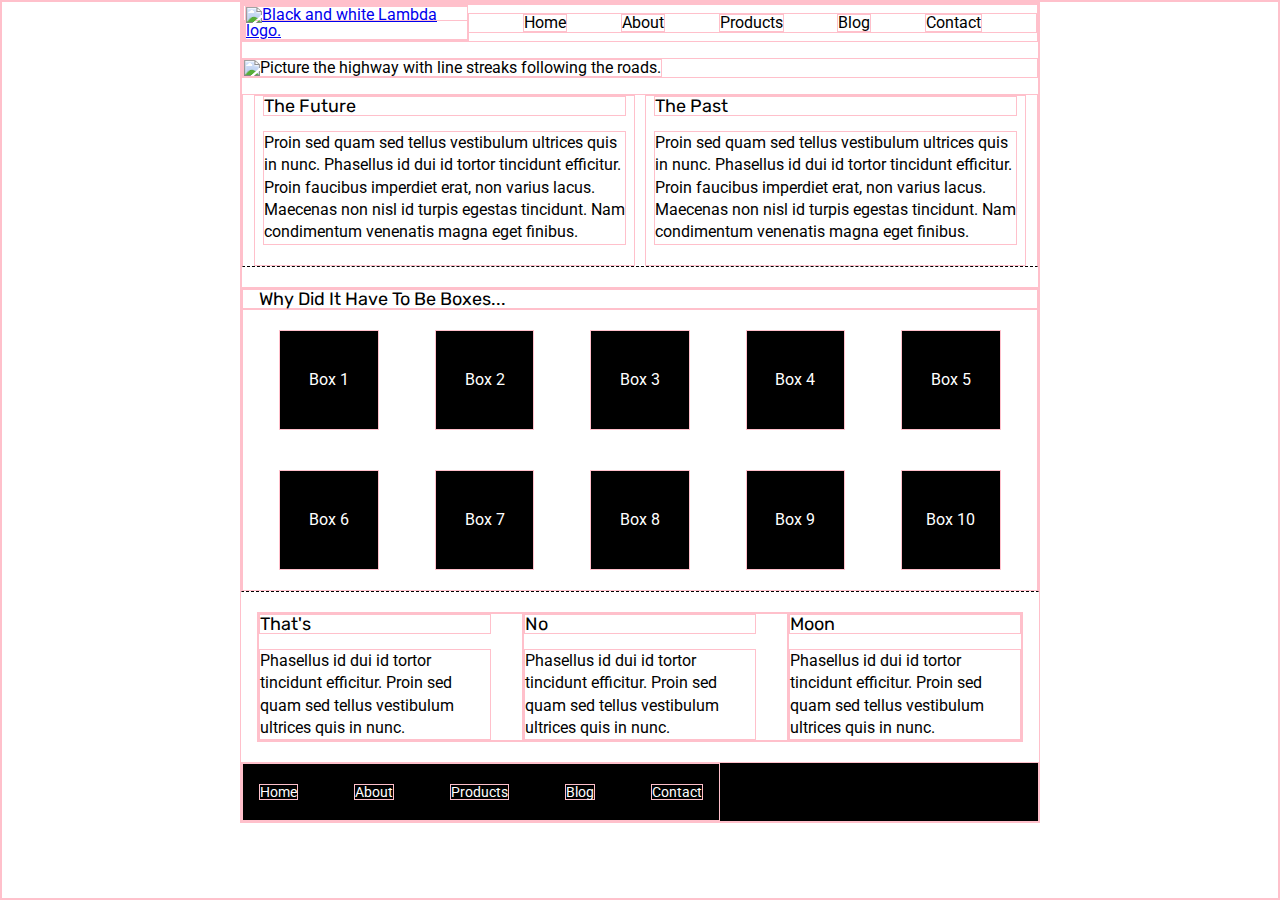
==== index.html @ a45d5995 "update html for both pages and css, first push" ====
<!doctype html>

<html lang="en">
<head>
  <meta charset="utf-8">

  <title>Sprint Challenge - Home</title>

  <link href="https://fonts.googleapis.com/css?family=Roboto|Rubik" rel="stylesheet">
  <link rel="stylesheet" href="css/index.css">

</head>

<body>
    <div class="container">
        <header>
            <nav class="nav-page1">
                <div class="nav-img">
                    <a href="index.html"><img src="img/lambda-black.png" alt="Black and white Lambda logo."></a>
                </div>
                <div class="top-nav"> 
                    <a href="index.html">Home</a>
                    <a href="about.html">About</a>
                    <a href="#">Products</a>
                    <a href="#">Blog</a>
                    <a href="#">Contact</a>
                </div>                
            </nav>
            <div class="home-header-img">
                <img src="img/jumbo.jpg" alt="Picture the highway with line streaks following the roads.">
            </div>
   
            <section class="top-content">
                <div class="text-container">
                    <h2>The Future</h2>
                    <p>Proin sed quam sed tellus vestibulum ultrices quis in nunc. Phasellus id dui id tortor tincidunt efficitur. Proin faucibus imperdiet erat, non varius lacus. Maecenas non nisl id turpis egestas tincidunt. Nam condimentum venenatis magna eget finibus.</p>
                </div>
                <div class="text-container">
                    <h2>The Past</h2>
                    <p>Proin sed quam sed tellus vestibulum ultrices quis in nunc. Phasellus id dui id tortor tincidunt efficitur. Proin faucibus imperdiet erat, non varius lacus. Maecenas non nisl id turpis egestas tincidunt. Nam condimentum venenatis magna eget finibus.</p>
                </div>
            </section>
        </header>
        
        <section class="middle-content">
        
            <h2>Why Did It Have To Be Boxes...</h2>
            
            <div class="boxes">
                <div class="box">Box 1</div>
                <div class="box">Box 2</div>
                <div class="box">Box 3</div>
                <div class="box">Box 4</div>
                <div class="box">Box 5</div>
                <div class="box">Box 6</div>
                <div class="box">Box 7</div>
                <div class="box">Box 8</div>
                <div class="box">Box 9</div>
                <div class="box">Box 10</div>
            </div>
        
        </section>

        <section class="bottom-content">

            <div class="text-container">
                <h2>That's</h2>
                <p>Phasellus id dui id tortor tincidunt efficitur. Proin sed quam sed tellus vestibulum ultrices quis in nunc.</p>
            </div>
            <div class="text-container">
                <h2>No</h2>
                <p>Phasellus id dui id tortor tincidunt efficitur. Proin sed quam sed tellus vestibulum ultrices quis in nunc.</p>
            </div>
            <div class="text-container">
                <h2>Moon</h2>
                <p>Phasellus id dui id tortor tincidunt efficitur. Proin sed quam sed tellus vestibulum ultrices quis in nunc.</p>
            </div>

        </section>
        
        <footer>
            <nav>
                <a href="#">Home</a>
                <a href="#">About</a>
                <a href="#">Products</a>
                <a href="#">Blog</a>
                <a href="#">Contact</a>
            </nav>
        </footer>
    </div><!-- container -->        
</body>
</html>
---- css/index.css ----
/* http://meyerweb.com/eric/tools/css/reset/ 
   v2.0 | 20110126
   License: none (public domain)
*/

html, body, div, span, applet, object, iframe,
h1, h2, h3, h4, h5, h6, p, blockquote, pre,
a, abbr, acronym, address, big, cite, code,
del, dfn, em, img, ins, kbd, q, s, samp,
small, strike, strong, sub, sup, tt, var,
b, u, i, center,
dl, dt, dd, ol, ul, li,
fieldset, form, label, legend,
table, caption, tbody, tfoot, thead, tr, th, td,
article, aside, canvas, details, embed, 
figure, figcaption, footer, header, hgroup, 
menu, nav, output, ruby, section, summary,
time, mark, audio, video {
	margin: 0;
	padding: 0;
	font-size: 100%;
	font: inherit;
	vertical-align: baseline;
}
/* HTML5 display-role reset for older browsers */
article, aside, details, figcaption, figure, 
footer, header, hgroup, menu, nav, section {
	display: block;
}
body {
	line-height: 1;
}
ol, ul {
	list-style: none;
}
blockquote, q {
	quotes: none;
}
blockquote:before, blockquote:after,
q:before, q:after {
	content: '';
	content: none;
}
table {
	border-collapse: collapse;
	border-spacing: 0;
}

* {
    box-sizing: border-box;
    border:1px solid pink;
}

html, body {
    height: 100%;
    font-family: 'Roboto', sans-serif;
}

h1, h2, h3, h4, h5 {
    font-size: 18px;
    margin-bottom: 15px;
    font-family: 'Rubik', sans-serif;
}

p {
    line-height: 1.4;
}

.container {
    width: 800px;
    margin: 0 auto;
}

.nav-page1{
    display:flex;
    justify-content: space-between;
    align-items:  center;
    margin-bottom:2%;
}
.top-nav{
    width: 75%;
    display:flex;
    justify-content: space-evenly;
}
.top-nav a{
    text-decoration: none;
    color:black;
}
.top-content {
    display: flex;
    flex-wrap: wrap;
    justify-content: space-evenly;
    margin-bottom: 20px;
    border-bottom: 1px dashed black;
    margin-top:2%;
}

.top-content .text-container {
    width: 48%;
    padding: 0 1%;
    padding-bottom: 20px;  
}

.middle-content {
    margin-bottom: 20px;
    border-bottom: 1px dashed black;
}

.middle-content h2 {
    padding: 0 2%;
    margin-bottom: 0;
}

.middle-content .boxes {
    display: flex;
    flex-wrap: wrap;
    justify-content: space-evenly;
}

.middle-content .boxes .box {
    width: 12.5%;
    height: 100px;
    background: black;
    margin: 20px 2.5%;
    color: white;
    display: flex;
    align-items: center;
    justify-content: center;
}
 /* Box colors */


.bottom-content {
    display: flex;
    margin: 0 2% 20px;
    justify-content: space-around;
}

.bottom-content .text-container {
    padding-right: 4%;
}

.bottom-content .text-container:last-child {
    padding-right: 0;
}

footer {
    width: 100%;
    background: black;
}

footer nav {
    width: 60%;
    display: flex;
    justify-content: space-between;
    align-items: center;
    padding: 20px 2%;
    font-size: 14px;
}

footer nav a {
    color: white;
    text-decoration: none;
}
.about-descrip{
    margin-top:2%;
    padding-bottom:1%;
    margin-bottom:1%;
    border-bottom:1px dashed black;
}

.about-section1{
    display:flex;
    justify-content:center;
    align-items: center;
}

.about-section2{
    display:flex;
    justify-content:center;
    align-items: center;
    margin-bottom:1%;
    padding-bottom:1%;
    border-bottom:1px dashed black;
}

.work-together{
    width:800px;
    margin:auto;
}
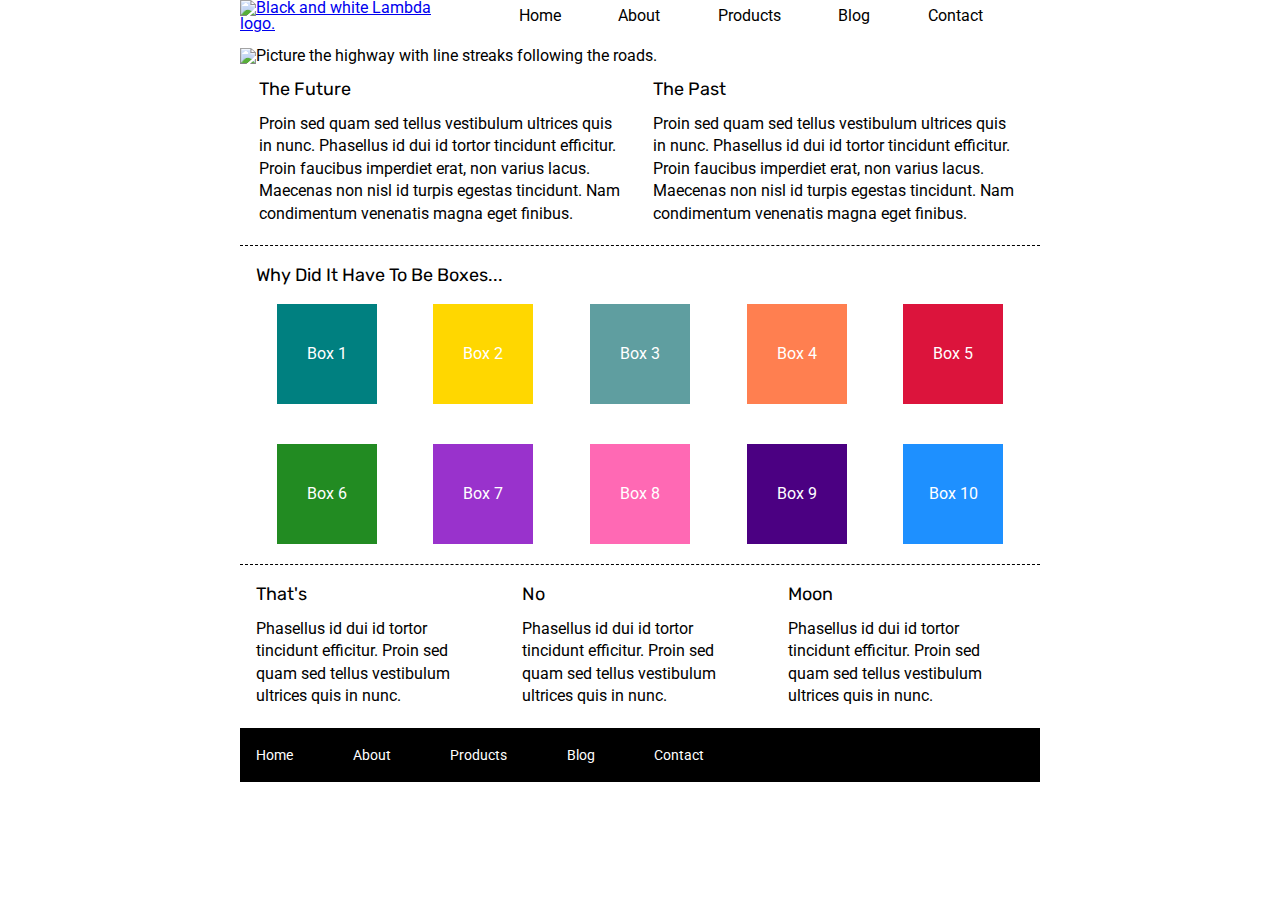
==== commit ab7dbb27: "finsihed styling css on about page" ====
--- a/index.html
+++ b/index.html
@@ -47,16 +47,16 @@
             <h2>Why Did It Have To Be Boxes...</h2>
             
             <div class="boxes">
-                <div class="box">Box 1</div>
-                <div class="box">Box 2</div>
-                <div class="box">Box 3</div>
-                <div class="box">Box 4</div>
-                <div class="box">Box 5</div>
-                <div class="box">Box 6</div>
-                <div class="box">Box 7</div>
-                <div class="box">Box 8</div>
-                <div class="box">Box 9</div>
-                <div class="box">Box 10</div>
+                <div id="box1" class="box">Box 1</div>
+                <div id="box2" class="box">Box 2</div>
+                <div id="box3" class="box">Box 3</div>
+                <div id="box4" class="box">Box 4</div>
+                <div id="box5" class="box">Box 5</div>
+                <div id="box6" class="box">Box 6</div>
+                <div id="box7" class="box">Box 7</div>
+                <div id="box8" class="box">Box 8</div>
+                <div id="box9" class="box">Box 9</div>
+                <div id="box10" class="box">Box 10</div>
             </div>
         
         </section>
--- a/css/index.css
+++ b/css/index.css
@@ -48,7 +48,7 @@
 
 * {
     box-sizing: border-box;
-    border:1px solid pink;
+    max-width:100%;
 }
 
 html, body {
@@ -127,8 +127,6 @@
     align-items: center;
     justify-content: center;
 }
- /* Box colors */
-
 
 .bottom-content {
     display: flex;
@@ -171,20 +169,85 @@
 
 .about-section1{
     display:flex;
-    justify-content:center;
-    align-items: center;
-}
-
+    justify-content: space-between;
+    padding-bottom:2%;
+    padding-top:3%;
+}
+.about-section1 div{
+    width:48%;
+    border-bottom:1px dashed black;
+    padding-bottom:3%;
+}
 .about-section2{
     display:flex;
-    justify-content:center;
-    align-items: center;
+    justify-content:space-between;
     margin-bottom:1%;
-    padding-bottom:1%;
-    border-bottom:1px dashed black;
-}
-
+    padding-bottom:3%;
+}
+.about-section2 div{
+    width:48%;
+    border-bottom:1px dashed black;
+    padding-bottom:5%;
+}
+
+.about-section1 div a{
+    text-decoration: none;
+    border:1px solid black;
+    border-radius: 5px;
+    padding: 1% 3% 1% 3%;
+    color:black;   
+}
+.about-section1 div p{
+    margin-bottom: 3%;
+}
+.about-section2 div a{
+    text-decoration: none;
+    border:1px solid black;
+    border-radius: 5px;
+    padding: 1% 3% 1% 3%;
+    color:black;
+    margin-top:3%;    
+}
+.about-section2 div p{
+    margin-bottom:3%;
+}
+.about-section2 .collaboration{
+    
+    border-bottom:1px dashed black;
+    
+}
 .work-together{
-    width:800px;
-    margin:auto;
-}
+    padding-bottom:2%;
+}
+ /* Box colors */
+ #box1{
+    background-color:teal;
+}
+#box2{
+    background-color:gold;
+}
+#box3{
+    background-color:cadetblue;
+}
+#box4{
+    background-color:coral;
+}
+#box5{
+    background-color:crimson;
+}
+#box6{
+    background-color:forestgreen;
+}
+#box7{
+    background-color:darkorchid;
+}
+#box8{
+    background-color:hotpink;
+}
+#box9{
+    background-color:indigo;
+}
+#box10{
+    background-color:dodgerblue;
+}
+/* End box colors*/